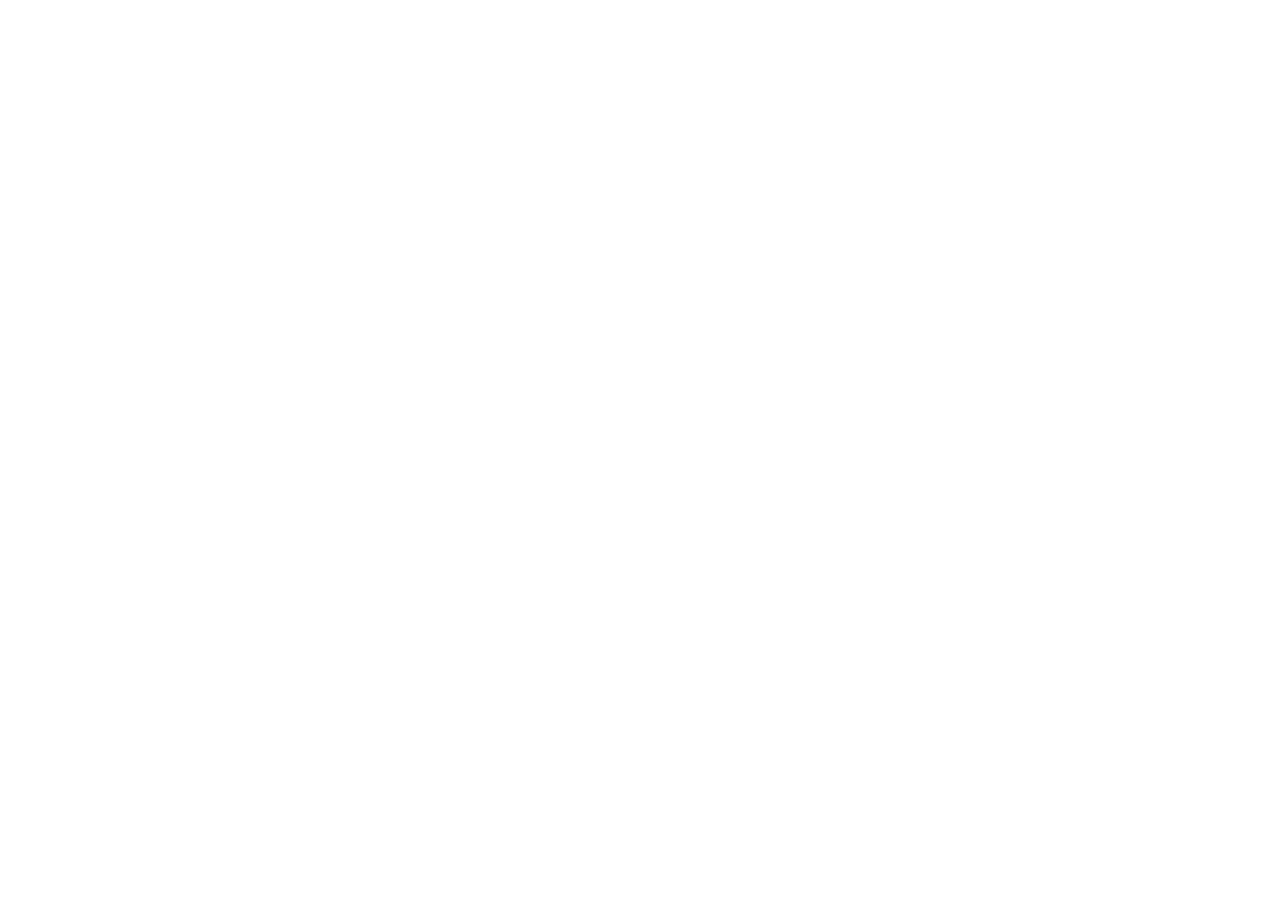
==== main_page.html @ 22380bc3 "Create main_page.html" ====
<!DOCTYPE html>
<html lang="en">
<head>
    <meta charset="UTF-8">
    <meta name="viewport" content="width=device-width, initial-scale=1.0">
    <title>Your Page Title</title>
</head>
<body>
    <!-- Your content goes here -->
</body>
</html>
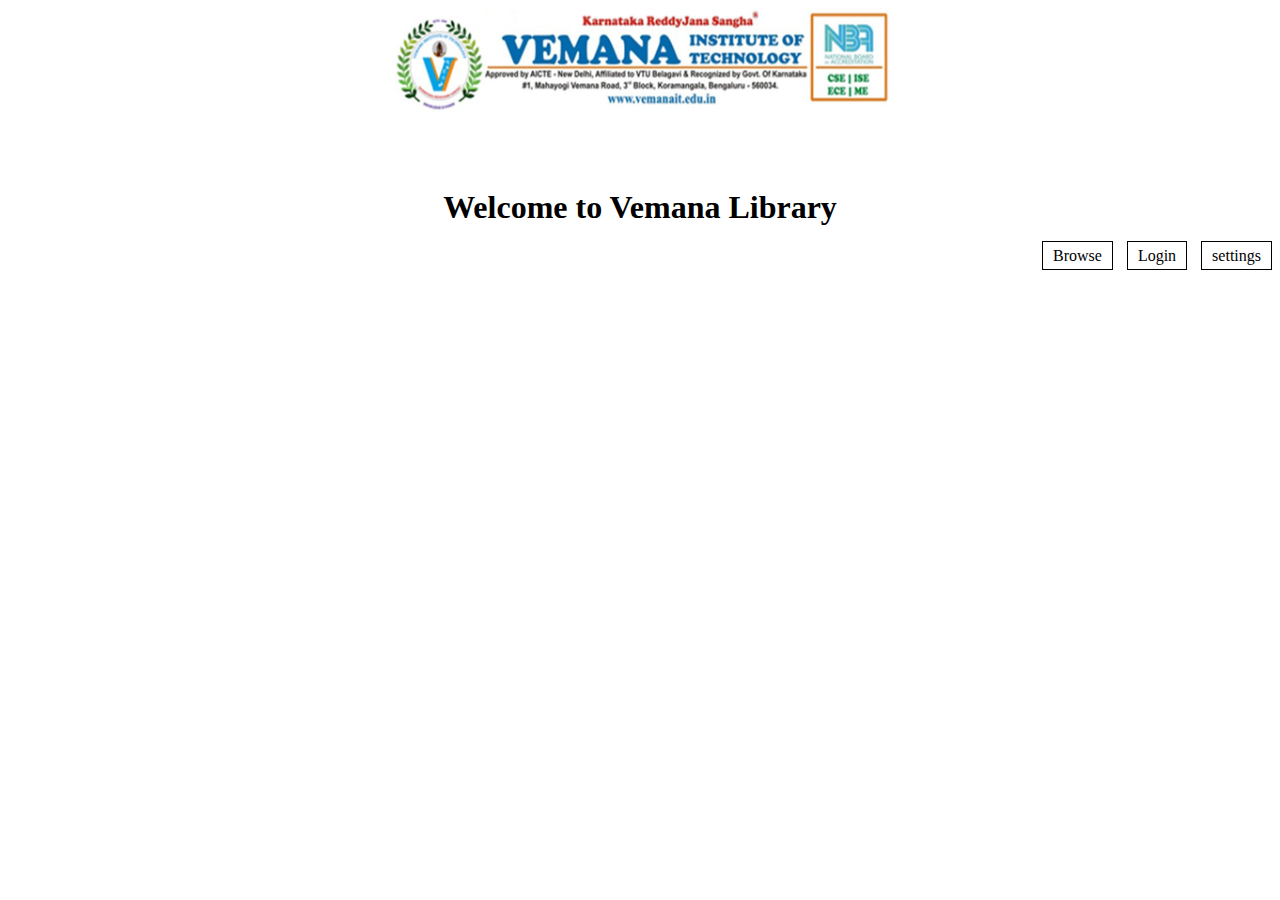
==== commit 39136b17: "main_page.html" ====
--- a/main_page.html
+++ b/main_page.html
@@ -3,9 +3,62 @@
 <head>
     <meta charset="UTF-8">
     <meta name="viewport" content="width=device-width, initial-scale=1.0">
-    <title>Your Page Title</title>
+    <title>Vemana Library</title>
+    <link rel="stylesheet" href="styles.css"> <!-- Link to your CSS file -->
+    <style>
+        /* Inline styles for demonstration purposes. Replace with your external CSS */
+        .header-container {
+            text-align: center;
+        }
+        .header-image {
+            display: inline-block;
+            max-width: 500px; /* Adjust the width as needed */
+            height: auto; /* Maintain aspect ratio */
+            margin-bottom: 50px; /* Add some spacing between image and text */
+        }
+        nav {
+            text-align: right; /* Align the navigation links to the right */
+            margin-top: 10px; /* Add some spacing between the header image and the navigation */
+        }
+        nav ul {
+            list-style-type: none; /* Remove bullet points from the list */
+            margin: 0;
+            padding: 0;
+        }
+        nav ul li {
+            display: inline; /* Display list items horizontally */
+            margin-left: 10px; /* Add some spacing between the list items */
+        }
+        nav ul li a {
+            text-decoration: none; /* Remove underline from links */
+            color: black; /* Set the color of the links */
+            padding: 5px 10px; /* Add padding to the links */
+            border: 1px solid black; /* Add a border to the links */
+        }
+    </style>
 </head>
 <body>
-    <!-- Your content goes here -->
+    <header>
+        <div class="header-container">
+            <img class="header-image" src="Header_logo.jpg" alt="Library Logo">
+            <h1>Welcome to Vemana Library</h1>
+        </div>
+        <nav>
+            <ul>
+                <li><a href="catalog.html">Browse</a></li>
+                <li><a href="login.html">Login</a></li>
+				<li><a href="settings.html">settings</a></li>
+                <!-- Add more navigation links as needed -->
+            </ul>
+        </nav>
+    </header>
+
+    <main>
+        <!-- Main content goes here -->
+    </main>
+
+    <footer>
+        <!-- Footer content goes here -->
+    </footer>
 </body>
-</html>+</html>
